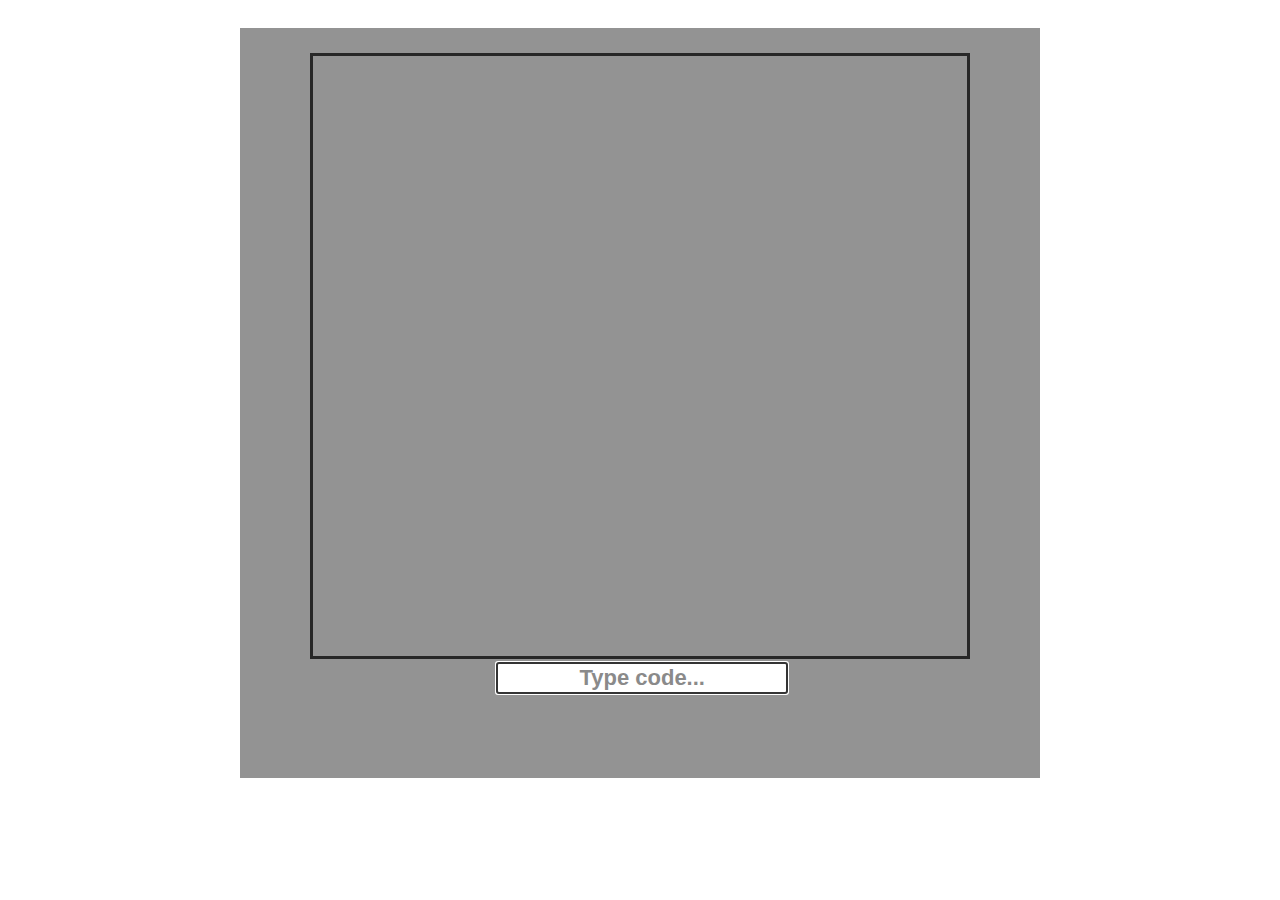
==== index.html @ bc19efe0 "first working version" ====
<!DOCTYPE html>
<html>
<head>
	<meta name="viewport" content="width=device-width, initial-scale=1.0">  
	<title>FizzBuzz tutor</title>
	<link rel="stylesheet" href="./styles.css">
</head>
<body>

	<div id="bodydiv" >
			<!--Див, для центвовки игры   -->
		<div id="canvasdiv" > 
			<!--Окаймовка серого цвета, вокруг поля для игры   -->
			<div id="canv_inpt">
				<canvas height="550" width="600" id="myCanvas" ></canvas>
					<!--Поле для происходит движ (канвас)   -->
						
					<br>	
				<div width="600">
						<input type="text" placeholder="Type code..." id="myInput"  autofocus>
						
						<!-- Поле для ввода ответов   -->
				</div>
			</div>
			
			
		</div>
	</div>
	
</div>
<audio src="./coin.wav" id="coin2"></audio>


	<!--   <script src="mydictionary.js"></script>  -->

<script  src="./mainGame.js"></script> 



</body>
</html>
---- styles.css ----
#bodydiv{
	  	
 		background-repeat: no-repeat; 
 		background-size: cover;
 		background-position: center;
	}
	@media(min-width: 600px){
	#bodydiv{
		background-image: url('House.jpg');
	}}

	/*for mobiles*/
	@media(max-width: 600px) {
  		body {
  			/*background-image:none; */
   			 background-color: lightblue;
 			 }
 		#canvasdiv{
 			width: 100%;
 			height: 55%;
 			opacity: 0.7;
 		}
  		#myCanvas{
  			width: 90%;
  			height: 50%;
  		}
  		/*
  		#canvasdiv{
			width: 800px;

		}
		#myCanvas{
			height: 600px;
		}*/
	
	}
	#bodydiv {
		display: flex;
	    justify-content: center;
	}
	#canvasdiv{
		height: 60%;
		background-color: gray;
		opacity: 0.85

	}
	#canv_inpt{
		display: flex;
		flex-direction: column;
		align-items: center;

	}
	@media(min-width: 601px) {
		#canvasdiv{width: 700px; }
	}
	#myCanvas{
		border:3px solid black;
		top: 5px;
		position: relative;
	}

	@media (min-width: 1000px) and (min-height: 900px) {
		#bodydiv{
			height: 98vh;
		}
		#canvasdiv{
			position: relative;
			top:20px;
			width: 800px;
			height:85%;

		}
		#canv_inpt{
			position: relative;
			top:20px;

			display: flex;
			flex-direction: column;
			align-items: center;
		}
		#myCanvas{
			height: 600px;
		}
		#myInput{
		width: 80%; 
		position: relative;
			top:20px;
		}
	}


	#myInput{
		text-align: center;
		margin-left:14px; 
		font-weight: bold;
		width: 90%; 
		font-size: 22px;
		position: relative;
		top: -10px;
	}
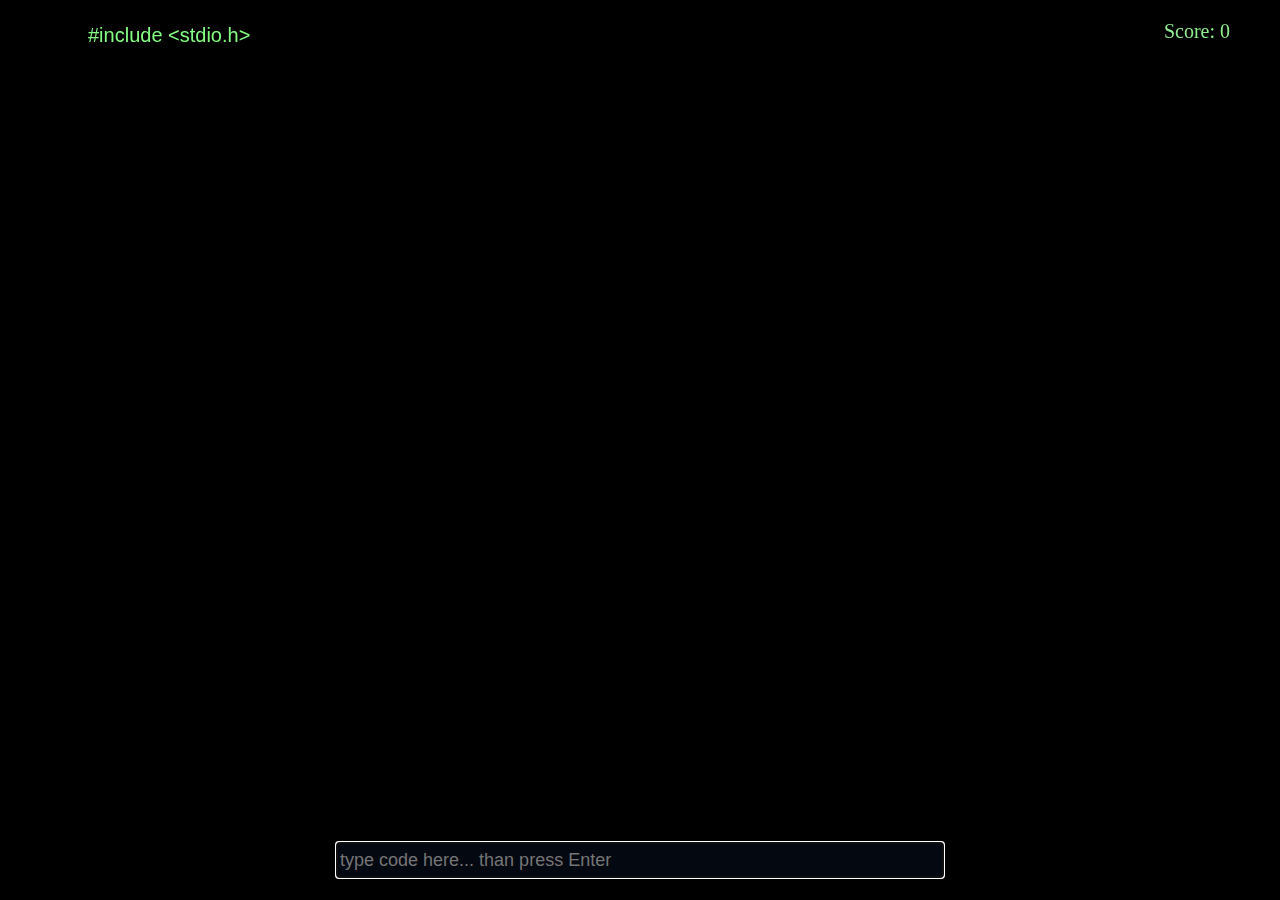
==== commit 1647026e: "ready for itch.io" ====
--- a/index.html
+++ b/index.html
@@ -1,41 +1,41 @@
+<!-- Made by AnVlas -->
+
 <!DOCTYPE html>
 <html>
 <head>
-	<meta name="viewport" content="width=device-width, initial-scale=1.0">  
-	<title>FizzBuzz tutor</title>
-	<link rel="stylesheet" href="./styles.css">
+  <meta name="viewport" content="width=device-width, initial-scale=1.0">
+  <title>FizzBuzz Game</title>
+     <!--  <link rel="stylesheet" href="styles.css"> -->
+  <style>
+    /* Place your CSS styles here */
+    #userInput {
+        height: 30px; 
+        color: #84FF84;  /* Light green */
+        font-size: large;
+        background-color: rgb(4, 8, 17); /* Gray */
+        font-style:   bold;
+    }
+    #input-container {
+        margin-top: 10px;
+        display: flex;
+        justify-content: center;
+        align-items: center;
+    }
+    #userInput {
+      width: 600px;
+    }
+  </style>
 </head>
-<body>
+<body style="background: black;">
+  <canvas id="myCanvas"></canvas>
+  <br>
+  <div id="input-container">
+    <input placeholder="type code here... than press Enter" type="text" id="userInput" autofocus style="width: 600px;">
 
-	<div id="bodydiv" >
-			<!--Див, для центвовки игры   -->
-		<div id="canvasdiv" > 
-			<!--Окаймовка серого цвета, вокруг поля для игры   -->
-			<div id="canv_inpt">
-				<canvas height="550" width="600" id="myCanvas" ></canvas>
-					<!--Поле для происходит движ (канвас)   -->
-						
-					<br>	
-				<div width="600">
-						<input type="text" placeholder="Type code..." id="myInput"  autofocus>
-						
-						<!-- Поле для ввода ответов   -->
-				</div>
-			</div>
-			
-			
-		</div>
-	</div>
-	
-</div>
-<audio src="./coin.wav" id="coin2"></audio>
+  <p id="score" style="position: absolute; top: 0; right: 50px; z-index: 1; font-size: 20px; color: lightgreen;">Score: 0</p>
 
 
-	<!--   <script src="mydictionary.js"></script>  -->
-
-<script  src="./mainGame.js"></script> 
-
-
-
+  
 </body>
-</html>+<script src="./game.js"></script>
+</html>
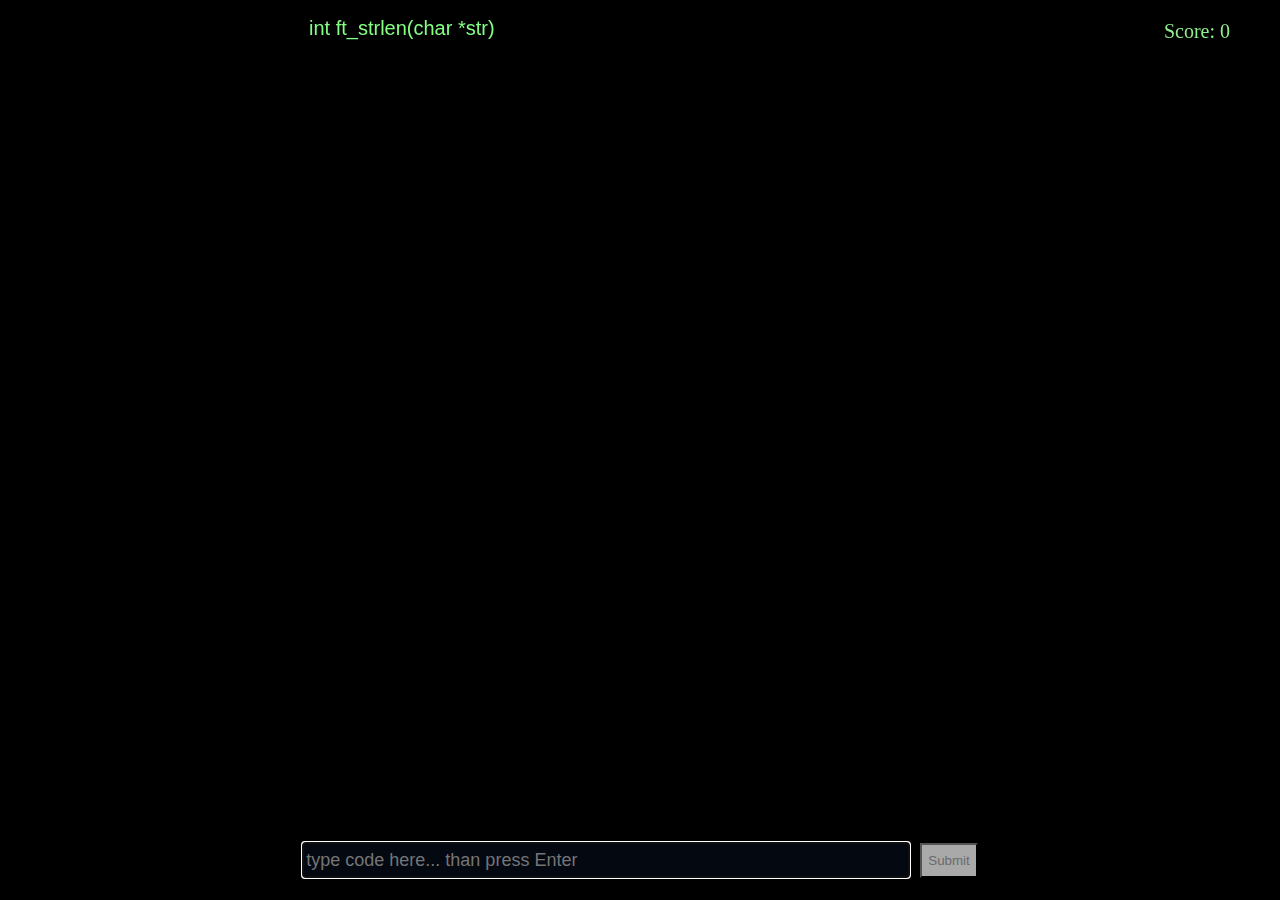
==== commit d9d9d82f: "made sound and button" ====
--- a/index.html
+++ b/index.html
@@ -4,7 +4,7 @@
 <html>
 <head>
   <meta name="viewport" content="width=device-width, initial-scale=1.0">
-  <title>FizzBuzz Game</title>
+  <title>ft_strlen</title>
      <!--  <link rel="stylesheet" href="styles.css"> -->
   <style>
     /* Place your CSS styles here */
@@ -31,7 +31,12 @@
   <br>
   <div id="input-container">
     <input placeholder="type code here... than press Enter" type="text" id="userInput" autofocus style="width: 600px;">
-
+    <button id="submitButton" style="
+    color: dimgray;
+    height: 35px;
+    margin-left: 10px;
+    background-color: darkgray;" id="submitButton">Submit</button>
+  <div>
   <p id="score" style="position: absolute; top: 0; right: 50px; z-index: 1; font-size: 20px; color: lightgreen;">Score: 0</p>
 
 
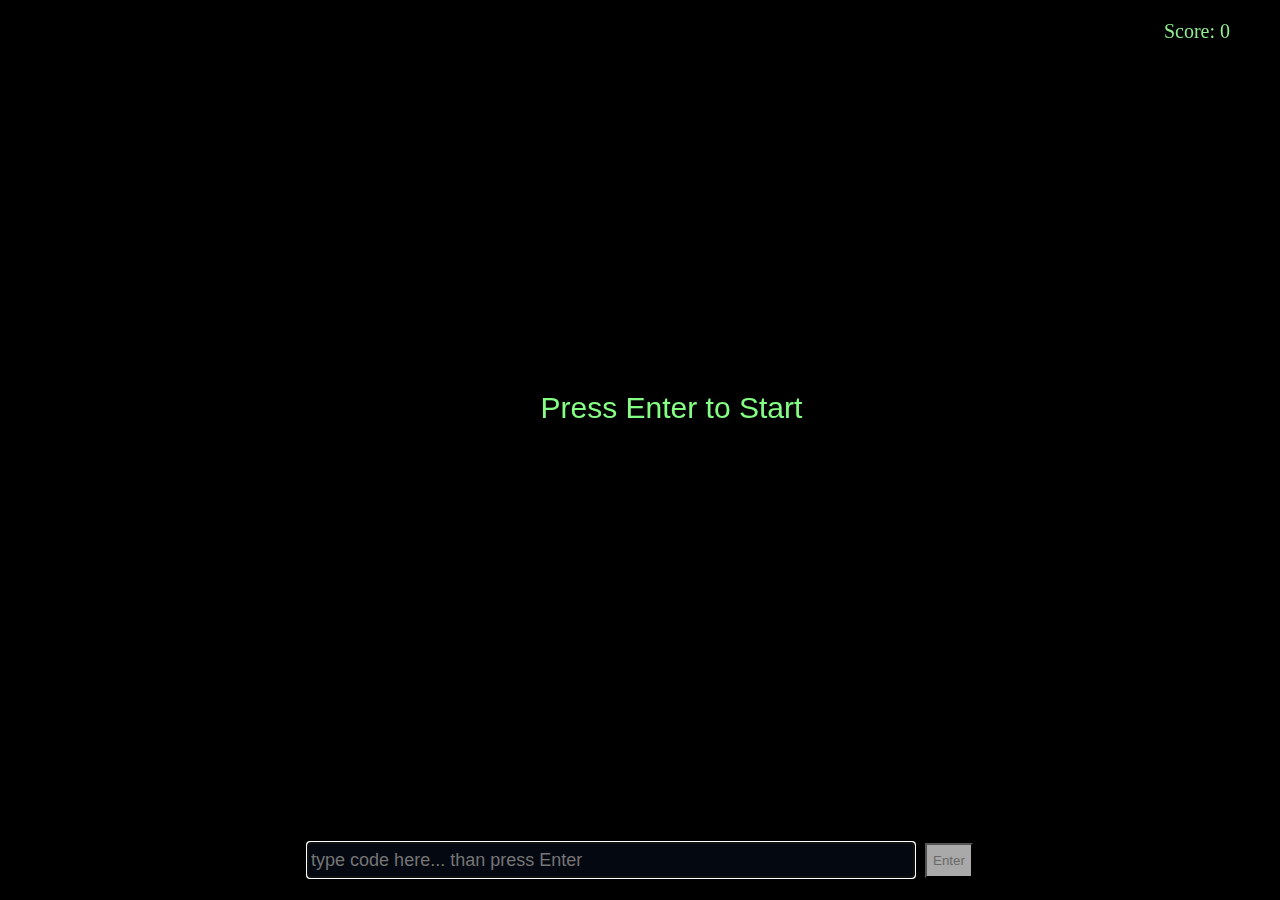
==== commit 8182ead4: "cosmetic changes" ====
--- a/index.html
+++ b/index.html
@@ -35,7 +35,7 @@
     color: dimgray;
     height: 35px;
     margin-left: 10px;
-    background-color: darkgray;" id="submitButton">Submit</button>
+    background-color: darkgray;" id="submitButton">Enter</button>
   <div>
   <p id="score" style="position: absolute; top: 0; right: 50px; z-index: 1; font-size: 20px; color: lightgreen;">Score: 0</p>
 
